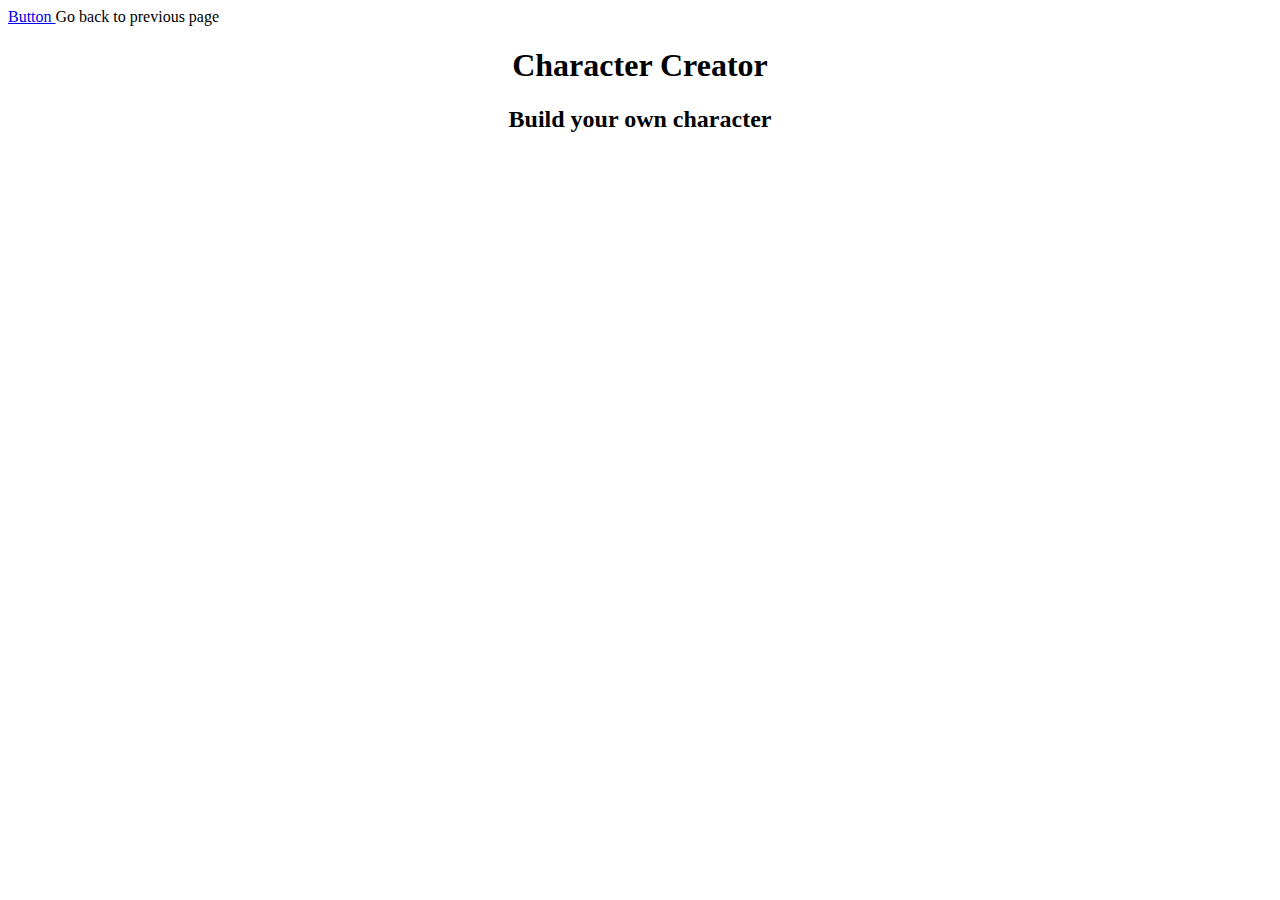
==== character.html @ c5b98942 "added a questionable game images" ====
<!DOCTYPE html>
<html lang="en">

<head>
    <meta charset="UTF-8">
    <meta http-equiv="X-UA-Compatible" content="IE=edge">
    <meta name="viewport" content="width=device-width, initial-scale=1.0">
    <title>Document</title>

    <!--Bootstrap-->
    <link href="https://cdn.jsdelivr.net/npm/bootstrap@5.0.0-beta3/dist/css/bootstrap.min.css" rel="stylesheet"
        integrity="sha384-eOJMYsd53ii+scO/bJGFsiCZc+5NDVN2yr8+0RDqr0Ql0h+rP48ckxlpbzKgwra6" crossorigin="anonymous">
</head>

<body>
    <div class="navbar navbar-dark bg-dark">
        <div class="container-fluid col">
            <div class="row">
                <a href="./index.html" class="navbar-text col-3">
                    Button
                </a>
                <span class="navbar-text col">
                    Go back to previous page
                </span>
            </div>
        </div>
    </div>
    <div class="container">
        <div style="text-align: center;" class="row">
            <h1 class="site-title col-4 offset-2">Character Creator</h1>
        </div>
        <div style="text-align: center;" class="row">
            <h2 id="site-undertitle" class="col-4 offset-3">Build your own character</h2>
        </div>
    </div>
    <div class="container-fluid">
        <div class="row">
            <div class="col-3"></div>
            <div class="col-6"></div>
            <div class="col-3"></div>
        </div>
    </div>
</body>

</html>
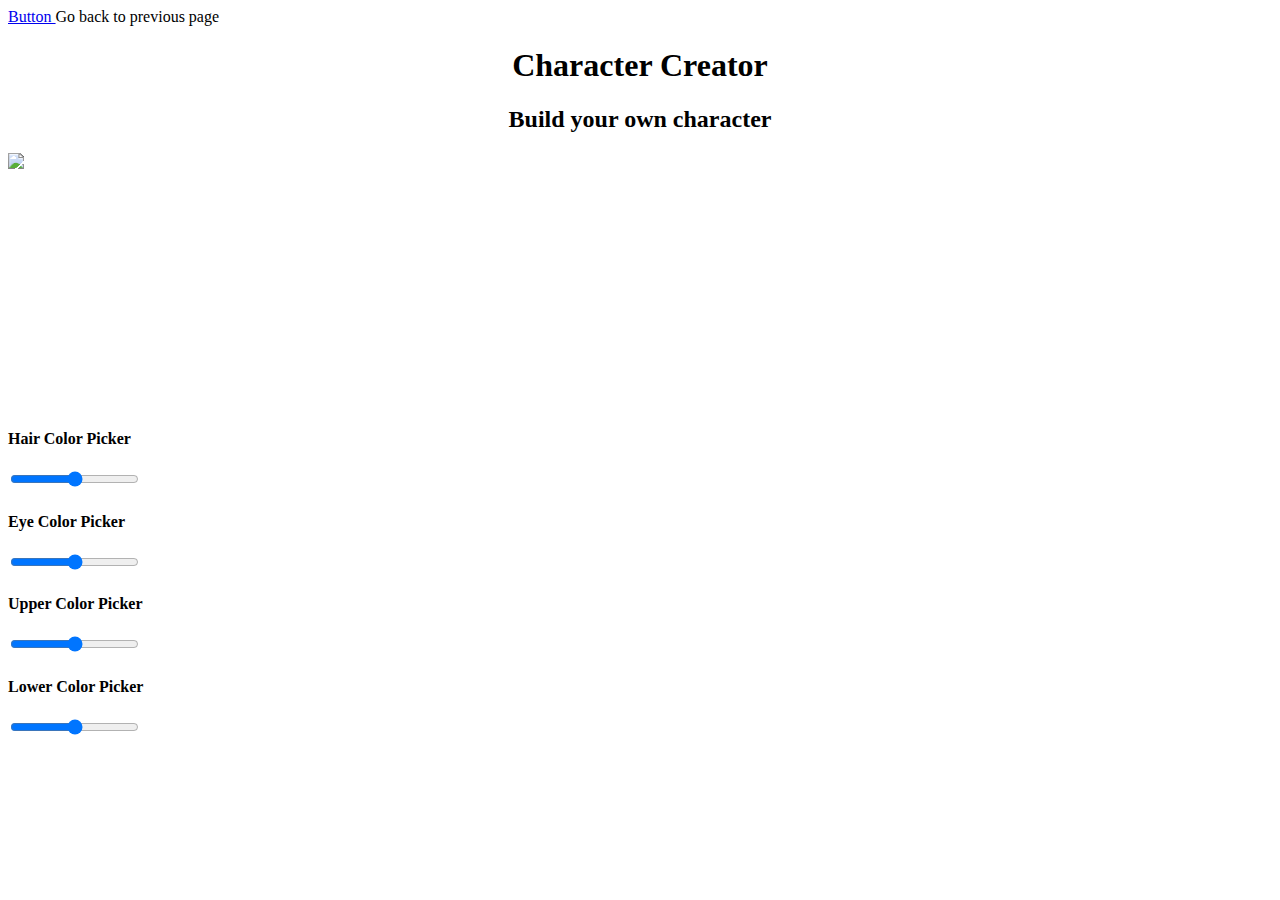
==== commit 59c1e262: "Changed main website into the website for presentation" ====
--- a/character.html
+++ b/character.html
@@ -10,6 +10,23 @@
     <!--Bootstrap-->
     <link href="https://cdn.jsdelivr.net/npm/bootstrap@5.0.0-beta3/dist/css/bootstrap.min.css" rel="stylesheet"
         integrity="sha384-eOJMYsd53ii+scO/bJGFsiCZc+5NDVN2yr8+0RDqr0Ql0h+rP48ckxlpbzKgwra6" crossorigin="anonymous">
+
+    <style>
+        #img-container {
+            position: relative;
+            overflow: hidden;
+            height: 256px;
+            width: 256px;
+        }
+
+        #img-container img {
+            position: absolute;
+            top: 0;
+            left: 0;
+
+        }
+    </style>
+    <link rel="stylesheet" href="./style/character.css">
 </head>
 
 <body>
@@ -35,9 +52,71 @@
     </div>
     <div class="container-fluid">
         <div class="row">
-            <div class="col-3"></div>
-            <div class="col-6"></div>
-            <div class="col-3"></div>
+            <div class="col-3 offset-1">
+                <div id="img-container" class="hair-red eye-purple false noAnimations">
+                    <img class="layer-backhair colour-hair" src="img/character/hair/sides/default/shoulder.png">
+                    <img class="layer-base" src="img/character/bodyRed/basenoarms.png"
+                        style="filter: hue-rotate(30deg) saturate(0.15) brightness(4.30)"> <img class="layer-basehead"
+                        src="img/character/bodyRed/basehead.png"
+                        style="filter: hue-rotate(30deg) saturate(0.15) brightness(4.30)"> <img class="layer-breasts"
+                        src="img/character/bodyRed/breasts/breasts1.png"
+                        style="filter: hue-rotate(30deg) saturate(0.15) brightness(4.30)"> <img class="layer-base"
+                        src="img/character/bodyRed/leftarmidle.png"
+                        style="filter: hue-rotate(30deg) saturate(0.15) brightness(4.30)"> <img class="layer-base"
+                        src="img/character/bodyRed/rightarmidle.png"
+                        style="filter: hue-rotate(30deg) saturate(0.15) brightness(4.30)">
+                    <img class="layer-fronthair colour-hair" src="img/character/hair/fringe/default/short.png"> <img
+                        class="layer-facebase " src="img/character/face/default/red/base.png"
+                        style="filter: hue-rotate(30deg) saturate(0.15) brightness(4.30)"> <img class="layer-eyes"
+                        src="img/character/face/default/red/eyes.png"
+                        style="filter: hue-rotate(30deg) saturate(0.15) brightness(4.30)"> <img class="layer-sclera"
+                        src="img/character/face/default/sclera.png"> <img id="layer-eyes" class="layer-iris colour-eye "
+                        src="img/character/face/default/iris.png"> <img class="layer-eyelids "
+                        src="img/character/face/default/red/eyelids.png"
+                        style="filter: hue-rotate(30deg) saturate(0.15) brightness(4.30)"> <img class="layer-lashes "
+                        src="img/character/face/default/lashes.png">
+                    <div class="layer-brow hair-red"> <img class="colour-hair" src="img/character/face/default/browtop.png">
+                    </div> <img class="layer-mouth" src="img/character/face/default/red/mouthneutral.png"
+                        style="filter: hue-rotate(30deg) saturate(0.15) brightness(4.30)">
+                    <div class="clothes-div layer-legs"> <img class="anim-idle-1f"
+                            src="img/character/clothes/legs/girlsgymsocks/full.png"> </div>
+                    <div class="clothes-div layer-under_lower"> <img class="anim-idle-1f clothes-pale-white"
+                            src="img/character/clothes/under_lower/plainpanties/full.png"> </div>
+
+                    <div id="layer-upper" class="clothes-div layer-upper"> <img class="anim-idle-1f clothes-white"
+                            src="img/character/clothes/upper/sundress/full.png"> <img class="anim-idle-1f clothes-white"
+                            src="img/character/clothes/upper/sundress/0.png"> </div>
+
+                    <div id="layer-lower" class="clothes-div layer-lower"> <img class="anim-idle-1f clothes-white"
+                            src="img/character/clothes/lower/sundress/full.png"> <img class="anim-idle-1f clothes-white"
+                            src="img/character/clothes/upper/sundress/1.png"> </div>
+
+                    <div class="clothes-div layer-feet"> <img class="anim-idle-2f"
+                            src="img/character/clothes/feet/schoolshoes/full.png" style=""> </div>
+                </div>
+            </div>
+            <div class="col-8">
+                <h4>Hair Color Picker</h4>
+                <div class="slidecontainer">
+                    <input type="range" min="-180" max="180" value="0" class="slider" id="hair-hue">
+                </div>
+                <h4>Eye Color Picker</h4>
+                <div class="slidecontainer">
+                    <input type="range" min="-180" max="180" value="0" class="slider" id="eye-hue">
+                </div>
+                <h4>Upper Color Picker</h4>
+                <div class="slidecontainer">
+                    <input type="range" min="-180" max="180" value="0" class="slider" id="upper-hue">
+                </div>
+                <h4>Lower Color Picker</h4>
+                <div class="slidecontainer">
+                    <input type="range" min="-180" max="180" value="0" class="slider" id="lower-hue">
+                </div>
+            </div>
+            <script src="./js/character.js">
+
+            </script>
+
         </div>
     </div>
 </body>
